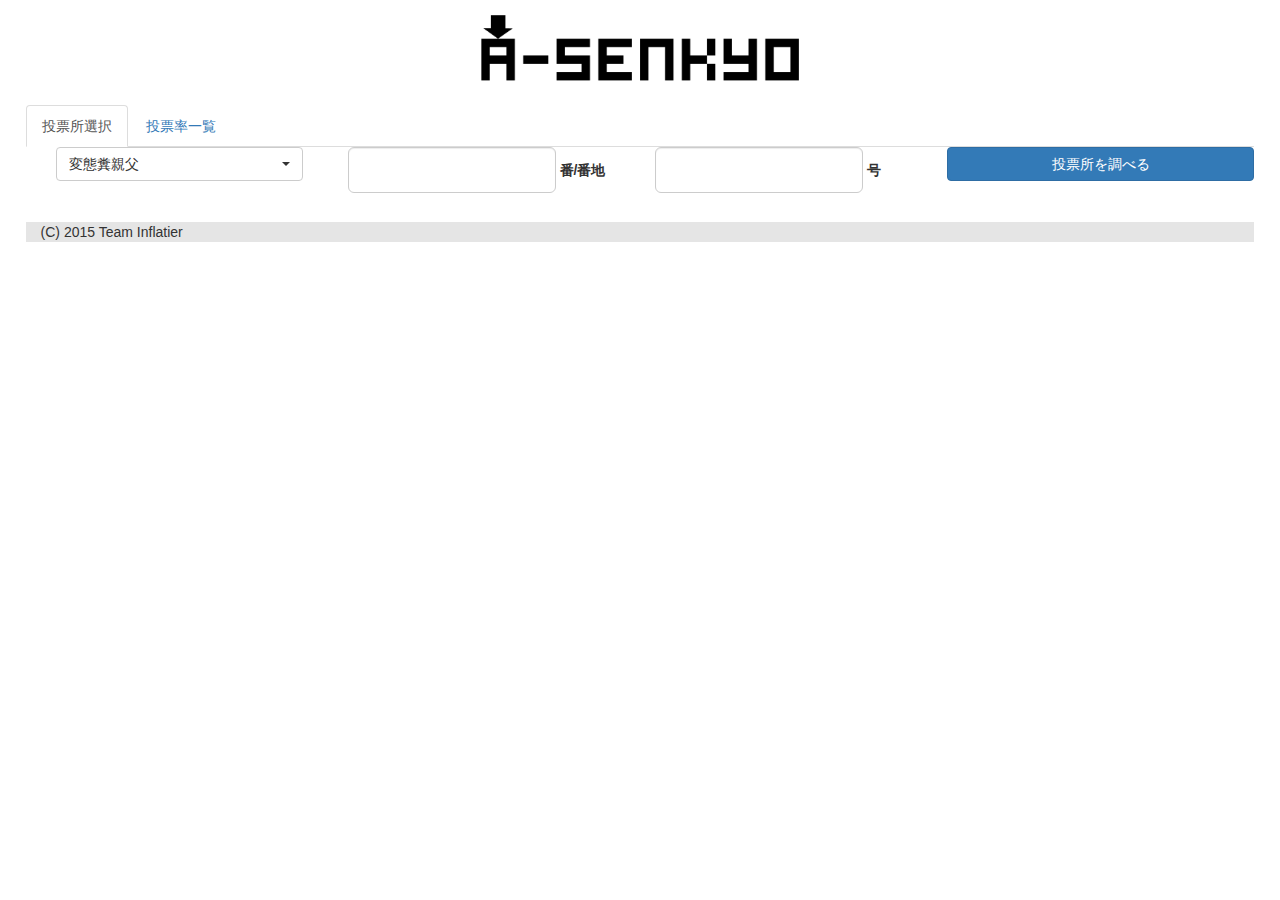
==== index.html @ e157bf20 "グラフが表示されないバグを修正" ====
<!DOCTYPE html>
<html lang="ja">
<head>
    <meta charset="utf-8">
	<meta http-equiv="X-UA-Compatible" content="IE=edge">
	<meta name="viewport" content="width=device-width, initial-scale=1">
	<title>A-Senkyo</title>

	<!-- Bootstrap -->
	<link href="css/bootstrap.css" rel="stylesheet">
	<link rel="stylesheet" type="text/css" href="css/jquery.jqplot.min.css" />
	<link rel="stylesheet" type="text/css" href="stylesheets/style.css" />
	<link rel="stylesheet" type="text/css" href="stylesheets/bootstrap-select.css">

	<!-- HTML5 shim and Respond.js for IE8 support of HTML5 elements and media queries -->
	<!-- WARNING: Respond.js doesn't work if you view the page via file:// -->
	<!--[if lt IE 9]>
	  <script src="https://oss.maxcdn.com/html5shiv/3.7.2/html5shiv.min.js"></script>
	  <script src="https://oss.maxcdn.com/respond/1.4.2/respond.min.js"></script>
	<![endif]-->

</head>
<body>
	<header class="container">
		<div class="row">
			<p class="col-md-4 col-md-offset-4"><img src="images/a-senkyo.png" alt="せんきょロゴ" class="img-responsive center-block" /></p>
		</div>
	</header>
	<!-- Bootstrapのグリッドシステムclass="row"で開始 -->
	<section class="container">
		<!-- タブの表示 -->
		<ul class="nav nav-tabs row">
			<li class="active"><a href="#Search" data-toggle="tab">投票所選択</a></li>
			<li class=""><a href="#Rank" data-toggle="tab">投票率一覧</a></li>
		</ul>

		<!-- タブの本文 -->
		<div class="tab-content">
			<div class="tab-pane fade in active" id="Search">
                <div class="row">
                    <div class="col-xs-12 col-md-3 form-group">
                        <select class="col-xs-12 selectpicker" id="selectTown">
                            <option>変態糞親父</option>
                        </select>
                    </div>
                    <div class="col-xs-12 col-md-3 form-group">
                        <input style="width: 75%;" class="form-control input-lg" type="number" name="banchi" />
                        <label style="width: 20%;">番/番地</label>
                    </div>
                    <div class="col-xs-12 col-md-3 form-group">
                        <input style="width: 75%;" class="form-control input-lg" type="number" name="gou" />
                        <label style="width: 20%">号</label>
                    </div>
                    <button class="col-xs-12 col-md-3 btn btn-primary" id="SearchButton">投票所を調べる</button>
                </div>
            </div>
			<div class="tab-pane fade" id="Rank">
				<div id="pollingRateBarGraph" style="width: 100%; height: 700px;"></div>
			</div>
		</div>

	</section>

    <div style="position: fixed; width: 70%; height: 40%; "></div>

	<footer style="background-color: #E5E5E5;" class="container">(C) 2015 Team Inflatier</footer>

    

    <script src="js/jquery.min.js"></script>
    <script src="js/bootstrap.min.js"></script>
    <script src="http://www.openlayers.org/api/OpenLayers.js"></script>
    
	<script src="js/jqPlot/jquery.jqplot.min.js"></script>
	<script src="js/jqPlot/plugins/jqplot.barRenderer.min.js"></script>
	<script src="js/jqPlot/plugins/jqplot.categoryAxisRenderer.min.js"></script>
    <script src="js/PollingPlacesJson.js"></script>
	<script src="js/PollingRateBarGraph.js"></script>
	
	<script src="js/bootstrap-select.js"></script>
	<script>
        $('.selectpicker').selectpicker({
            'selectedText': 'cat'
        });
    </script>
</body>
</html>
---- stylesheets/style.css ----
/* style.css
 * This file provides css styles.
 */

.container {
    width: 96%;
}

.form-control {
    display: inline;
}

#selectTown {
    display: block;
    margin: auto auto;
}

footer {
    margin-top: 1em;
}
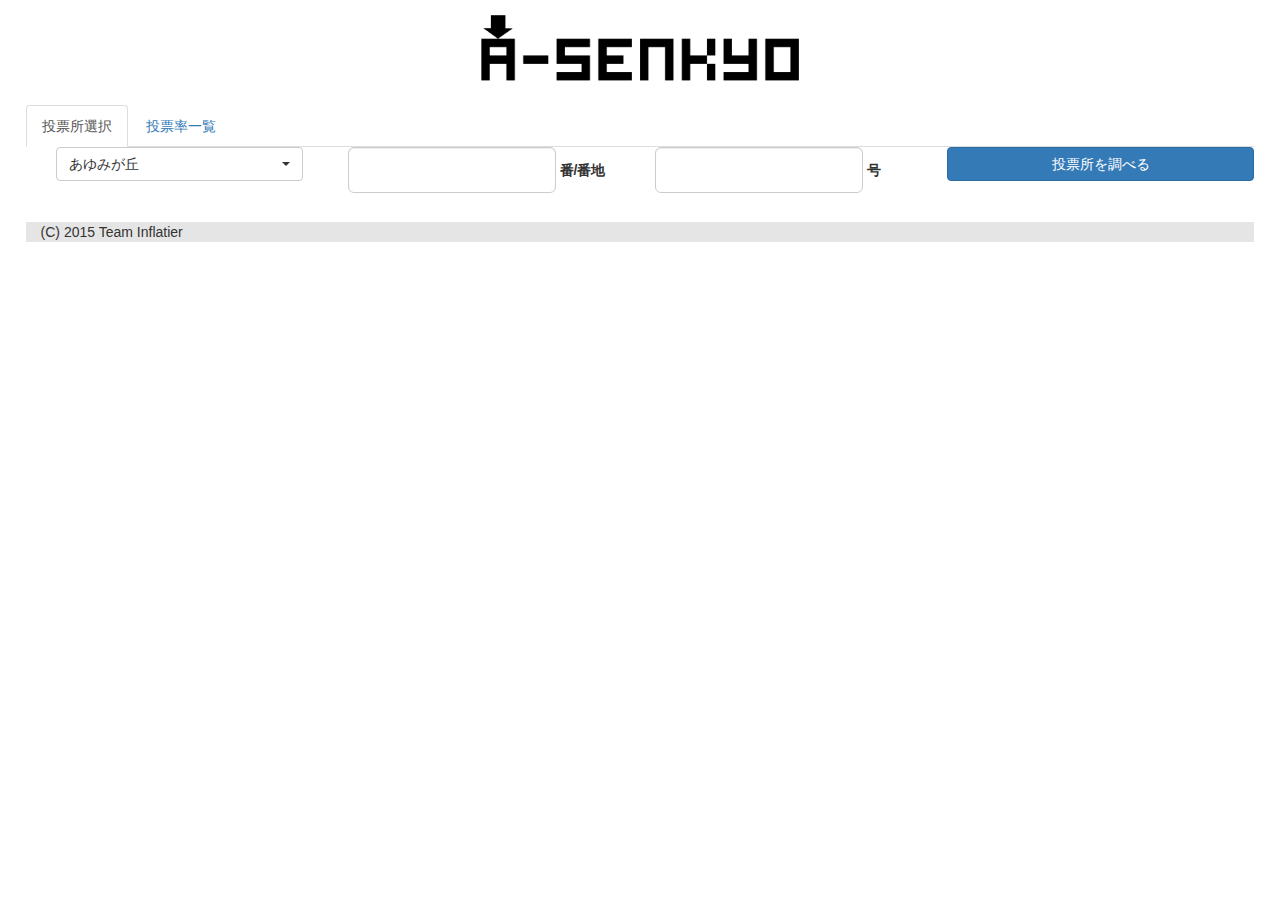
==== commit 382d3810: "入力されたデータを取得する関数を追加" ====
--- a/index.html
+++ b/index.html
@@ -40,15 +40,14 @@
                 <div class="row">
                     <div class="col-xs-12 col-md-3 form-group">
                         <select class="col-xs-12 selectpicker" id="selectTown">
-                            <option>変態糞親父</option>
                         </select>
                     </div>
                     <div class="col-xs-12 col-md-3 form-group">
-                        <input style="width: 75%;" class="form-control input-lg" type="number" name="banchi" />
+                        <input style="width: 75%;" class="form-control input-lg" type="number" id="ban" />
                         <label style="width: 20%;">番/番地</label>
                     </div>
                     <div class="col-xs-12 col-md-3 form-group">
-                        <input style="width: 75%;" class="form-control input-lg" type="number" name="gou" />
+                        <input style="width: 75%;" class="form-control input-lg" type="number" id="gou" placeholder="" />
                         <label style="width: 20%">号</label>
                     </div>
                     <button class="col-xs-12 col-md-3 btn btn-primary" id="SearchButton">投票所を調べる</button>
@@ -77,6 +76,9 @@
     <script src="js/PollingPlacesJson.js"></script>
 	<script src="js/PollingRateBarGraph.js"></script>
 	
+	<script src="data/towns.js"></script>
+    <script src="js/towns.js"></script>
+	
 	<script src="js/bootstrap-select.js"></script>
 	<script>
         $('.selectpicker').selectpicker({
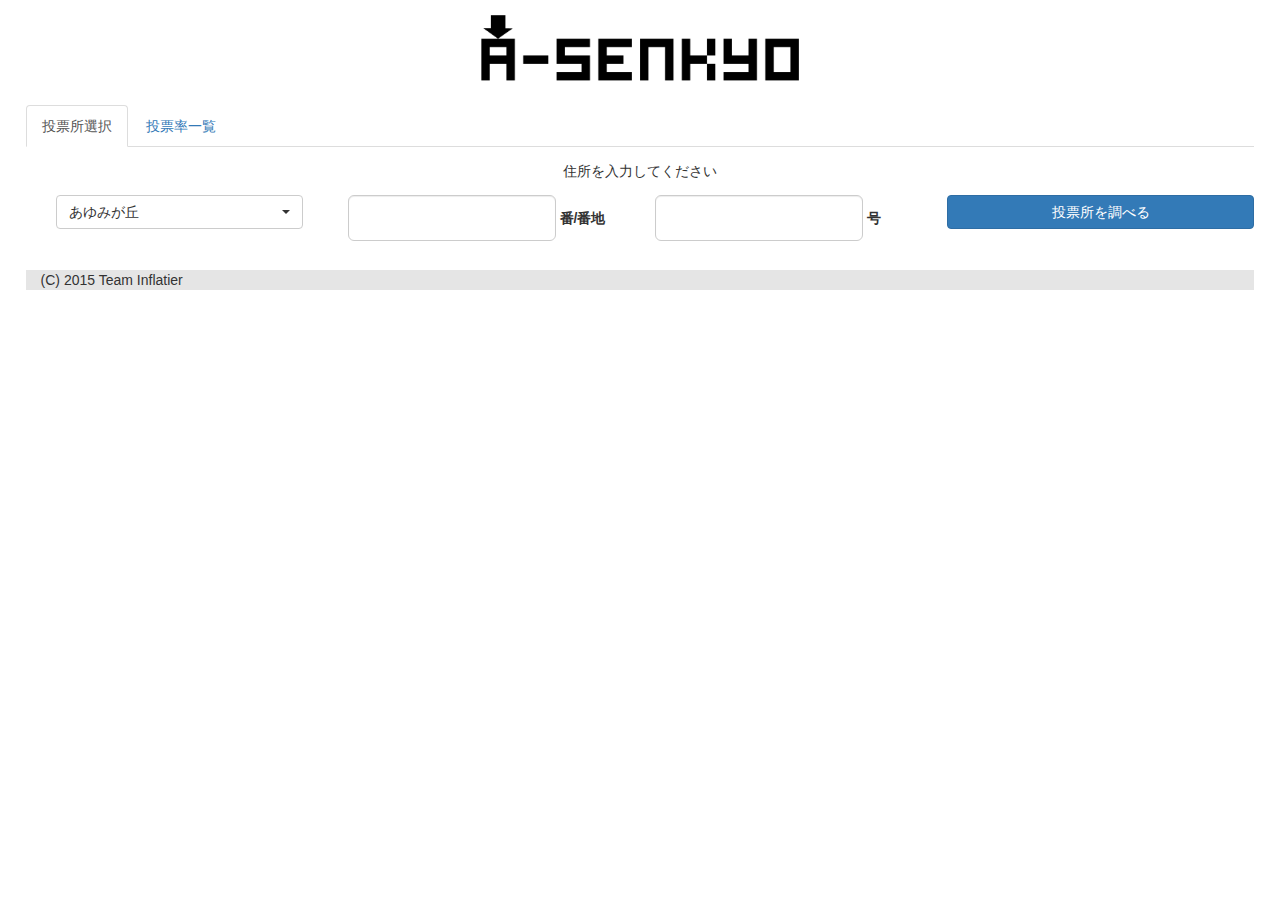
==== commit 2d45b0e0: "OSMを削除した" ====
--- a/index.html
+++ b/index.html
@@ -38,6 +38,7 @@
 		<div class="tab-content">
 			<div class="tab-pane fade in active" id="Search">
                 <div class="row">
+                    <div class="col-xs-12 col-md-12 please">住所を入力してください</div>
                     <div class="col-xs-12 col-md-3 form-group">
                         <select class="col-xs-12 selectpicker" id="selectTown">
                         </select>
@@ -68,13 +69,8 @@
 
     <script src="js/jquery.min.js"></script>
     <script src="js/bootstrap.min.js"></script>
-    <script src="http://www.openlayers.org/api/OpenLayers.js"></script>
-    
-	<script src="js/jqPlot/jquery.jqplot.min.js"></script>
-	<script src="js/jqPlot/plugins/jqplot.barRenderer.min.js"></script>
-	<script src="js/jqPlot/plugins/jqplot.categoryAxisRenderer.min.js"></script>
-    <script src="js/PollingPlacesJson.js"></script>
-	<script src="js/PollingRateBarGraph.js"></script>
+	
+	<script src="data/tsuzukiku_senkyoku_rdf.js"></script>
 	
 	<script src="data/towns.js"></script>
     <script src="js/towns.js"></script>
@@ -85,5 +81,7 @@
             'selectedText': 'cat'
         });
     </script>
+    
+    <script src="js/a-senkyoJudge.js"></script>
 </body>
 </html>
--- a/stylesheets/style.css
+++ b/stylesheets/style.css
@@ -10,6 +10,11 @@
     display: inline;
 }
 
+.please {
+    text-align: center;
+    margin: 1em auto;
+}
+
 #selectTown {
     display: block;
     margin: auto auto;
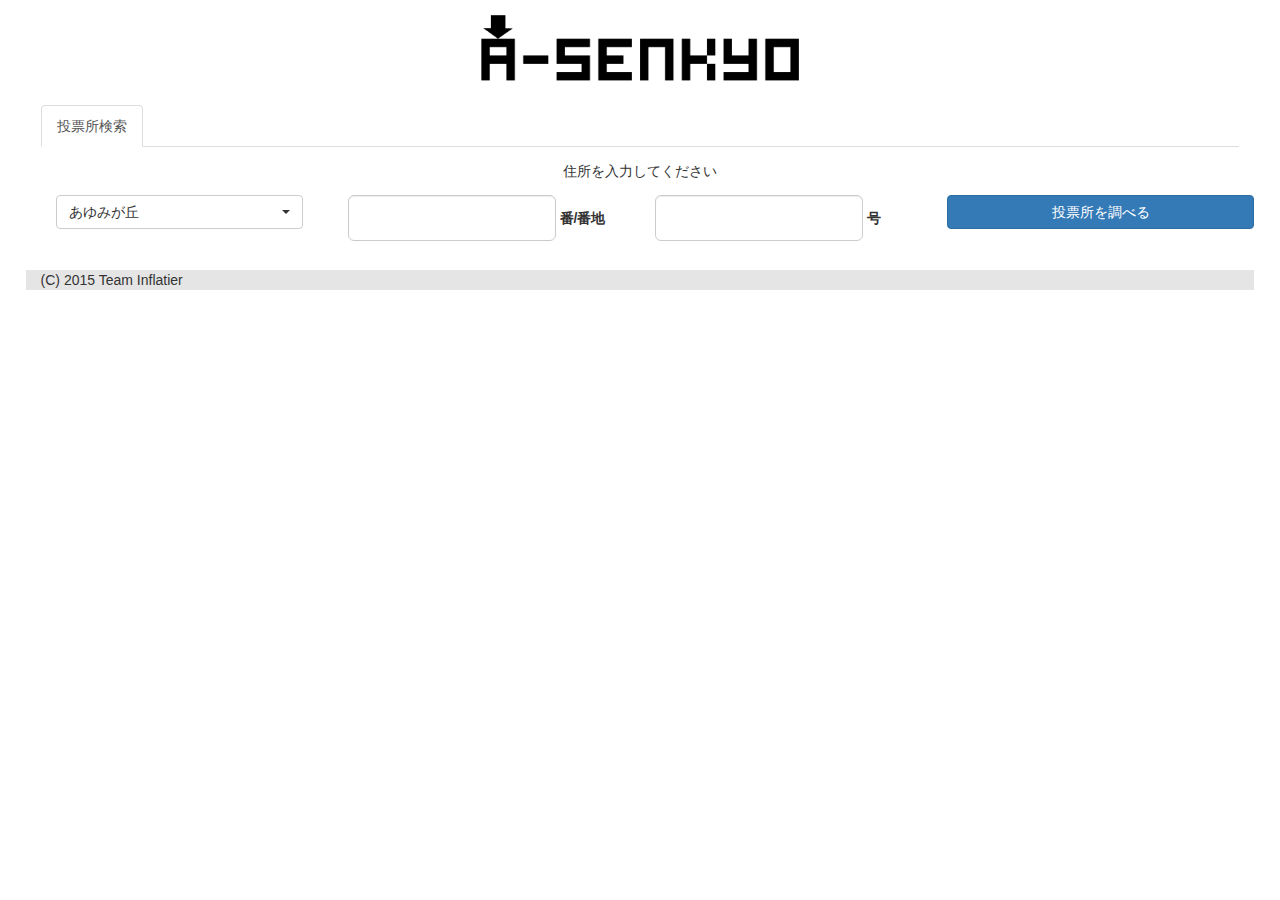
==== commit 52cc57bd: "getBan()で、番地の入力がない場合空の文字列を返すようになった。" ====
--- a/index.html
+++ b/index.html
@@ -29,9 +29,11 @@
 	<!-- Bootstrapのグリッドシステムclass="row"で開始 -->
 	<section class="container">
 		<!-- タブの表示 -->
-		<ul class="nav nav-tabs row">
-			<li class="active"><a href="#Search" data-toggle="tab">投票所選択</a></li>
+		<ul class="nav nav-tabs">
+			<li class="active"><a href="#Search" data-toggle="tab">投票所検索</a></li>
+			<!--
 			<li class=""><a href="#Rank" data-toggle="tab">投票率一覧</a></li>
+			-->
 		</ul>
 
 		<!-- タブの本文 -->
@@ -69,6 +71,13 @@
 
     <script src="js/jquery.min.js"></script>
     <script src="js/bootstrap.min.js"></script>
+    
+    <!--
+	<script src="js/jqPlot/jquery.jqplot.min.js"></script>
+	<script src="js/jqPlot/plugins/jqplot.barRenderer.min.js"></script>
+	<script src="js/jqPlot/plugins/jqplot.categoryAxisRenderer.min.js"></script>
+	<script src="js/PollingRateBarGraph.js"></script>
+	-->
 	
 	<script src="data/tsuzukiku_senkyoku_rdf.js"></script>
 	
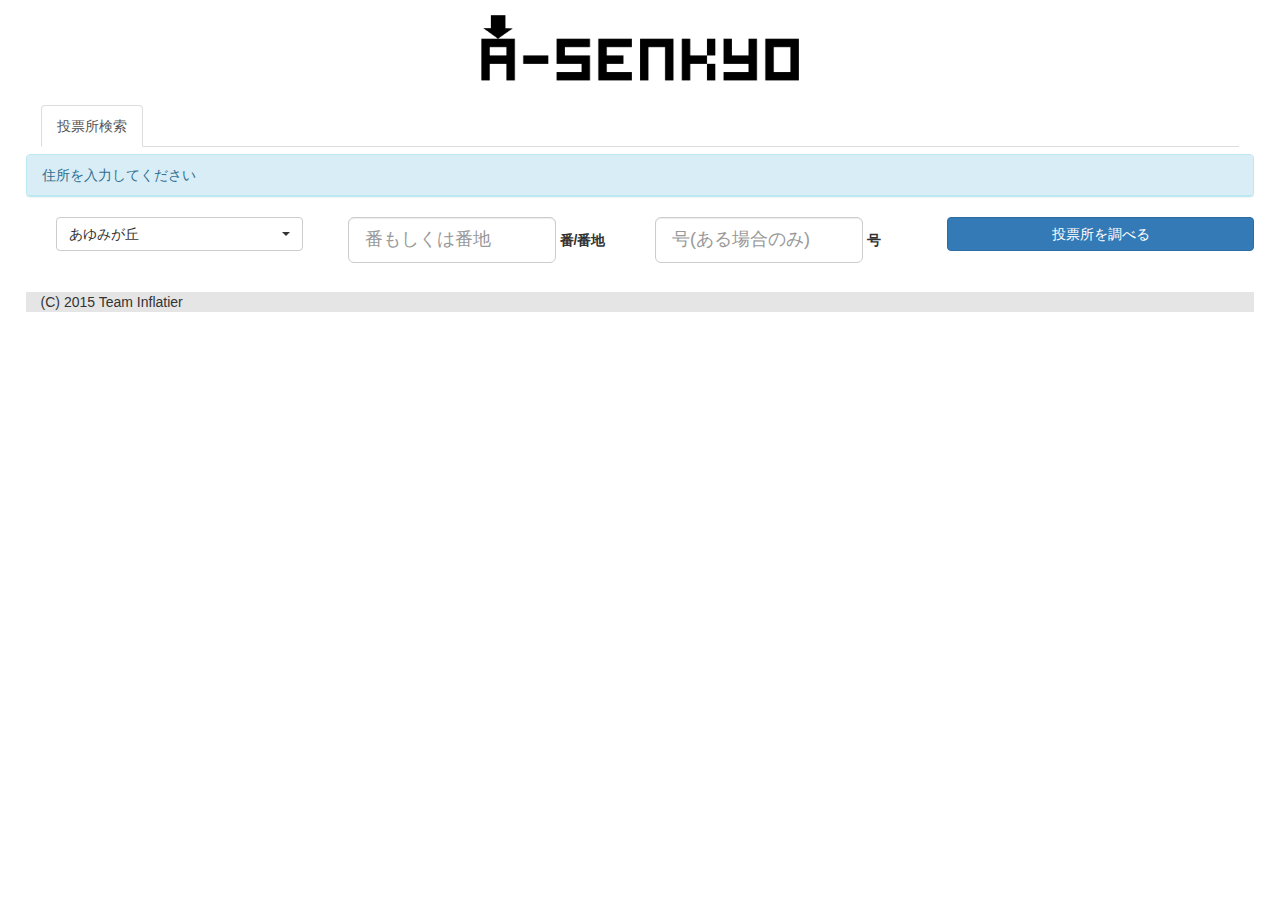
==== commit 6e152dd5: "例外処理を加えた" ====
--- a/index.html
+++ b/index.html
@@ -40,17 +40,19 @@
 		<div class="tab-content">
 			<div class="tab-pane fade in active" id="Search">
                 <div class="row">
-                    <div class="col-xs-12 col-md-12 please">住所を入力してください</div>
+                    <div class="col-xs-12 col-md-12 panel panel-info">
+                        <div class="panel-heading" id="info">住所を入力してください</div>
+                    </div>
                     <div class="col-xs-12 col-md-3 form-group">
                         <select class="col-xs-12 selectpicker" id="selectTown">
                         </select>
                     </div>
                     <div class="col-xs-12 col-md-3 form-group">
-                        <input style="width: 75%;" class="form-control input-lg" type="number" id="ban" />
+                        <input style="width: 75%;" class="form-control input-lg" type="number" id="ban" placeholder="番もしくは番地" min="1" />
                         <label style="width: 20%;">番/番地</label>
                     </div>
                     <div class="col-xs-12 col-md-3 form-group">
-                        <input style="width: 75%;" class="form-control input-lg" type="number" id="gou" placeholder="" />
+                        <input style="width: 75%;" class="form-control input-lg" type="number" id="gou" placeholder="号(ある場合のみ)" min="1" />
                         <label style="width: 20%">号</label>
                     </div>
                     <button class="col-xs-12 col-md-3 btn btn-primary" id="SearchButton">投票所を調べる</button>
--- a/stylesheets/style.css
+++ b/stylesheets/style.css
@@ -10,9 +10,9 @@
     display: inline;
 }
 
-.please {
-    text-align: center;
-    margin: 1em auto;
+.panel {
+    margin-top: 0.5em;
+    padding: 0;
 }
 
 #selectTown {
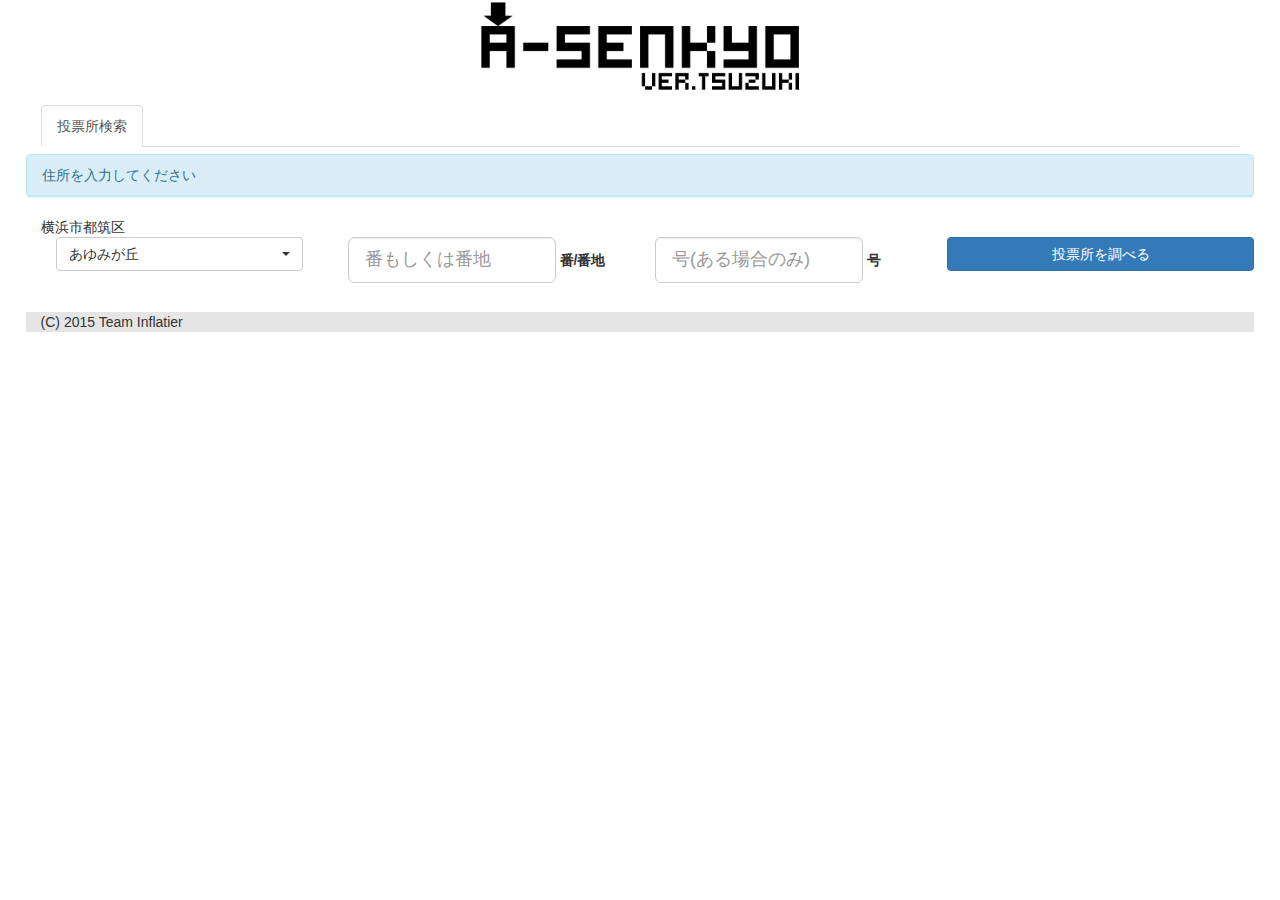
==== commit c4a48b8b: "提出用" ====
--- a/index.html
+++ b/index.html
@@ -4,7 +4,7 @@
     <meta charset="utf-8">
 	<meta http-equiv="X-UA-Compatible" content="IE=edge">
 	<meta name="viewport" content="width=device-width, initial-scale=1">
-	<title>A-Senkyo</title>
+	<title>A-Senkyo(都筑)</title>
 
 	<!-- Bootstrap -->
 	<link href="css/bootstrap.css" rel="stylesheet">
@@ -12,21 +12,16 @@
 	<link rel="stylesheet" type="text/css" href="stylesheets/style.css" />
 	<link rel="stylesheet" type="text/css" href="stylesheets/bootstrap-select.css">
 
-	<!-- HTML5 shim and Respond.js for IE8 support of HTML5 elements and media queries -->
-	<!-- WARNING: Respond.js doesn't work if you view the page via file:// -->
-	<!--[if lt IE 9]>
-	  <script src="https://oss.maxcdn.com/html5shiv/3.7.2/html5shiv.min.js"></script>
-	  <script src="https://oss.maxcdn.com/respond/1.4.2/respond.min.js"></script>
-	<![endif]-->
-
 </head>
 <body>
 	<header class="container">
 		<div class="row">
-			<p class="col-md-4 col-md-offset-4"><img src="images/a-senkyo.png" alt="せんきょロゴ" class="img-responsive center-block" /></p>
+			<p class="col-md-4 col-md-offset-4">
+			    <img src="images/a-senkyo_tsuzuki.png" alt="せんきょロゴ" class="img-responsive center-block" />
+			</p>
 		</div>
 	</header>
-	<!-- Bootstrapのグリッドシステムclass="row"で開始 -->
+	
 	<section class="container">
 		<!-- タブの表示 -->
 		<ul class="nav nav-tabs">
@@ -43,6 +38,7 @@
                     <div class="col-xs-12 col-md-12 panel panel-info">
                         <div class="panel-heading" id="info">住所を入力してください</div>
                     </div>
+                    <div class="col-xs-12 col-md-12">横浜市都筑区</div>
                     <div class="col-xs-12 col-md-3 form-group">
                         <select class="col-xs-12 selectpicker" id="selectTown">
                         </select>
@@ -58,22 +54,35 @@
                     <button class="col-xs-12 col-md-3 btn btn-primary" id="SearchButton">投票所を調べる</button>
                 </div>
             </div>
+            <!--
 			<div class="tab-pane fade" id="Rank">
 				<div id="pollingRateBarGraph" style="width: 100%; height: 700px;"></div>
 			</div>
+			-->
 		</div>
 
 	</section>
 
-    <div style="position: fixed; width: 70%; height: 40%; "></div>
+    <!--ポップアップダイアログ-->
+    <div id="popup-shadow" style="display: none;">
+        <div id="popup-dialog" class="panel panel-success">
+            <div id="popup-title" class="panel-heading">あなたの投票所は</div>
+            <div id="popup-content" class="panel-body">
+                <div id="popup-place">No. xxx : ◯◯◯</div>
+                <div class="button-group">
+                    <button id="popup-mapbutton" class="btn btn-primary">地図を表示</button>
+                    <button id="popup-closebutton" class="btn btn-danger">閉じる</button>
+                </div>
+            </div>
+        </div>
+    </div>
 
 	<footer style="background-color: #E5E5E5;" class="container">(C) 2015 Team Inflatier</footer>
-
-    
-
+   
     <script src="js/jquery.min.js"></script>
     <script src="js/bootstrap.min.js"></script>
     
+    <!--投票率表示用ライブラリ-->
     <!--
 	<script src="js/jqPlot/jquery.jqplot.min.js"></script>
 	<script src="js/jqPlot/plugins/jqplot.barRenderer.min.js"></script>
@@ -81,11 +90,19 @@
 	<script src="js/PollingRateBarGraph.js"></script>
 	-->
 	
+	<!--投票所のデータ-->
 	<script src="data/tsuzukiku_senkyoku_rdf.js"></script>
 	
+	<!--町の名前のリスト-->
 	<script src="data/towns.js"></script>
+   
+    <!--住所から投票所を判定する-->
+    <script src="js/a-senkyoJudge.js"></script>
+   
+    <!--メイン-->
     <script src="js/towns.js"></script>
 	
+	<!--コンボボックスを装飾するライブラリ-->
 	<script src="js/bootstrap-select.js"></script>
 	<script>
         $('.selectpicker').selectpicker({
@@ -93,6 +110,5 @@
         });
     </script>
     
-    <script src="js/a-senkyoJudge.js"></script>
 </body>
 </html>
--- a/stylesheets/style.css
+++ b/stylesheets/style.css
@@ -1,6 +1,11 @@
 /* style.css
  * This file provides css styles.
  */
+
+html, body {
+    width: 100%;
+    height: 100%;
+}
 
 .container {
     width: 96%;
@@ -20,6 +25,55 @@
     margin: auto auto;
 }
 
+#popup-shadow {
+    position: fixed;
+    top: 0;
+    right: 0;
+    bottom: 0;
+    left: 0;
+    background-color: rgba(0, 0, 0, 0.5);
+}
+
+#popup-dialog {
+    position: absolute;
+    top: 0;
+    right: 0;
+    bottom: 0;
+    left: 0;
+    margin: auto;
+    width: 90%;
+    height: 30%;
+    /*
+    background: #BAEEFF;
+    border-radius: 10px;
+    */
+}
+
+#popup-title {
+    margin: 0;
+    width: 100%;
+	text-align:center;
+	padding: 0.3em;
+    font-size: 2em;
+    /*
+    border-bottom:1px solid black;
+    background: #7ECAFF;
+    border-top-left-radius: 10px;
+    border-top-right-radius: 10px;
+    */
+}
+
+#popup-content {
+    width: 100%;
+    text-align: center;
+    line-height: 40px;
+    overflow: auto;
+}
+
+#popup-place {
+    font-size: 1.5em;
+}
+
 footer {
     margin-top: 1em;
 }